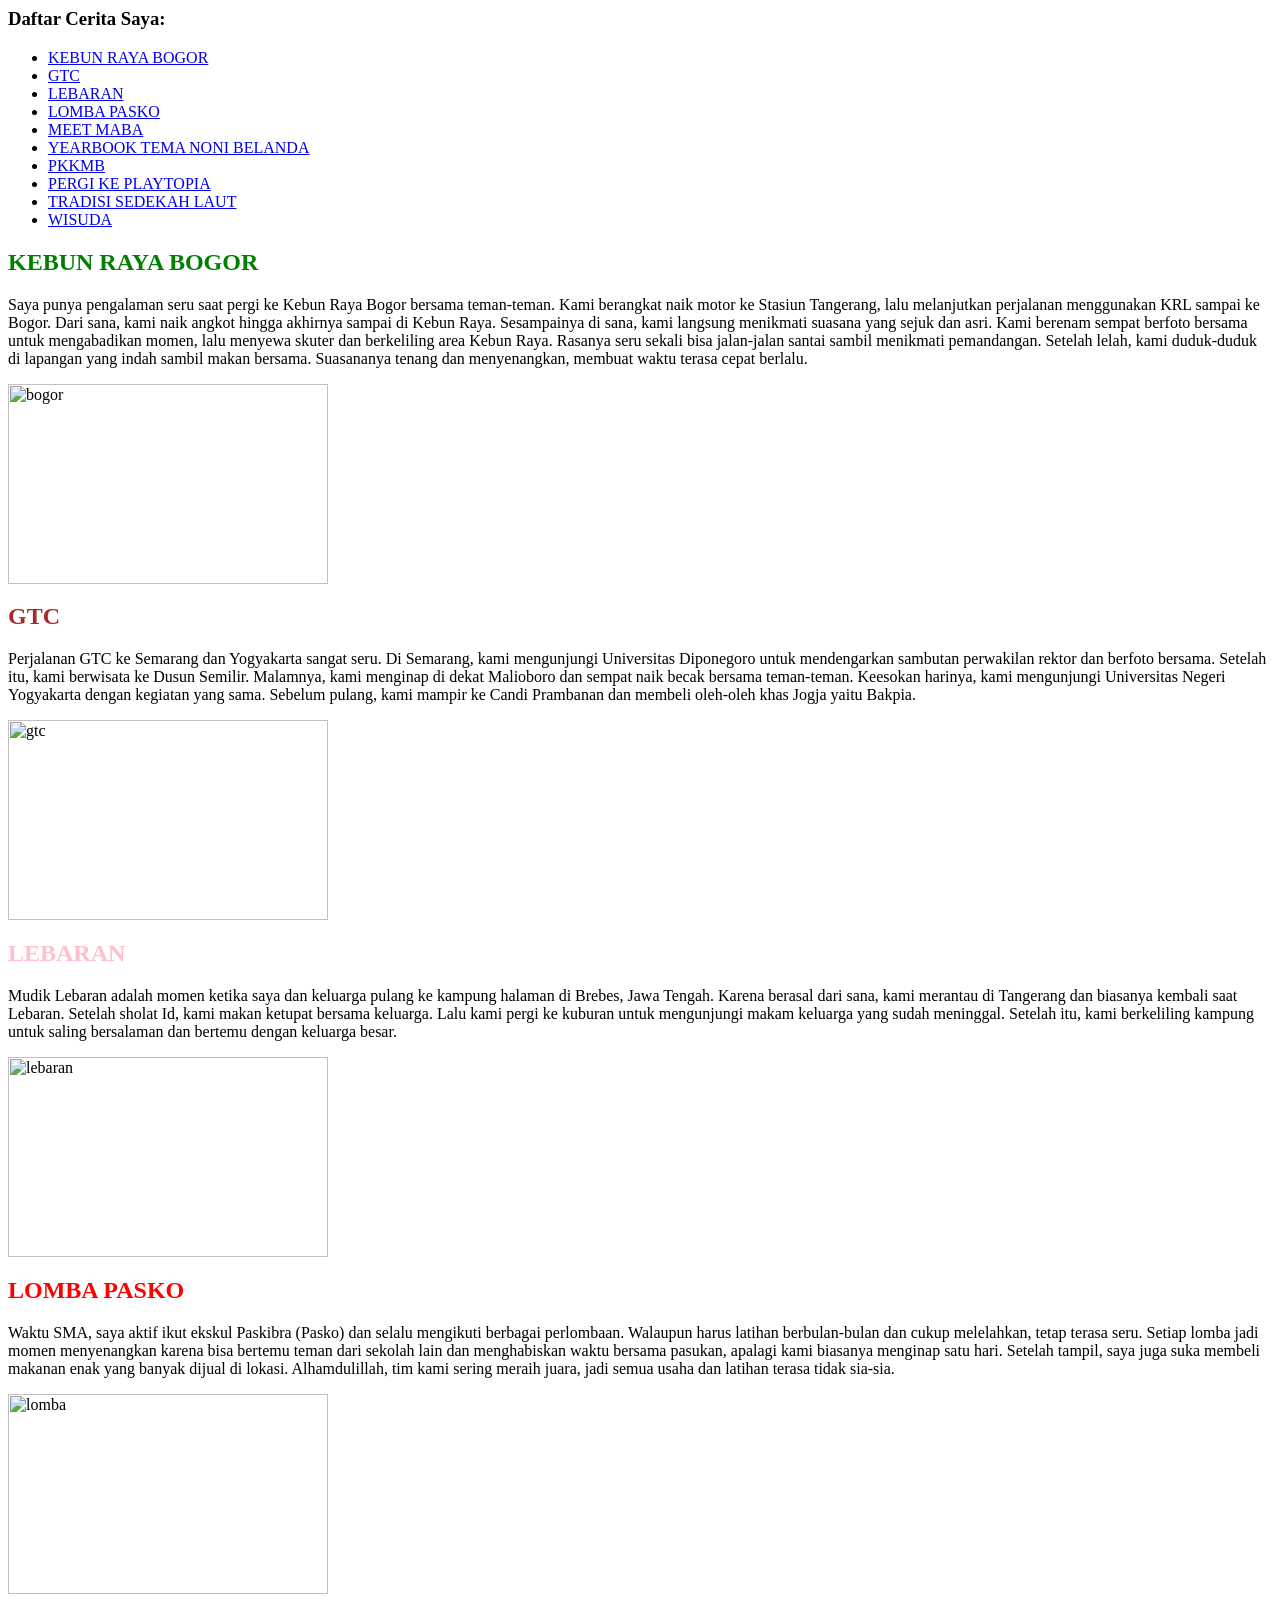
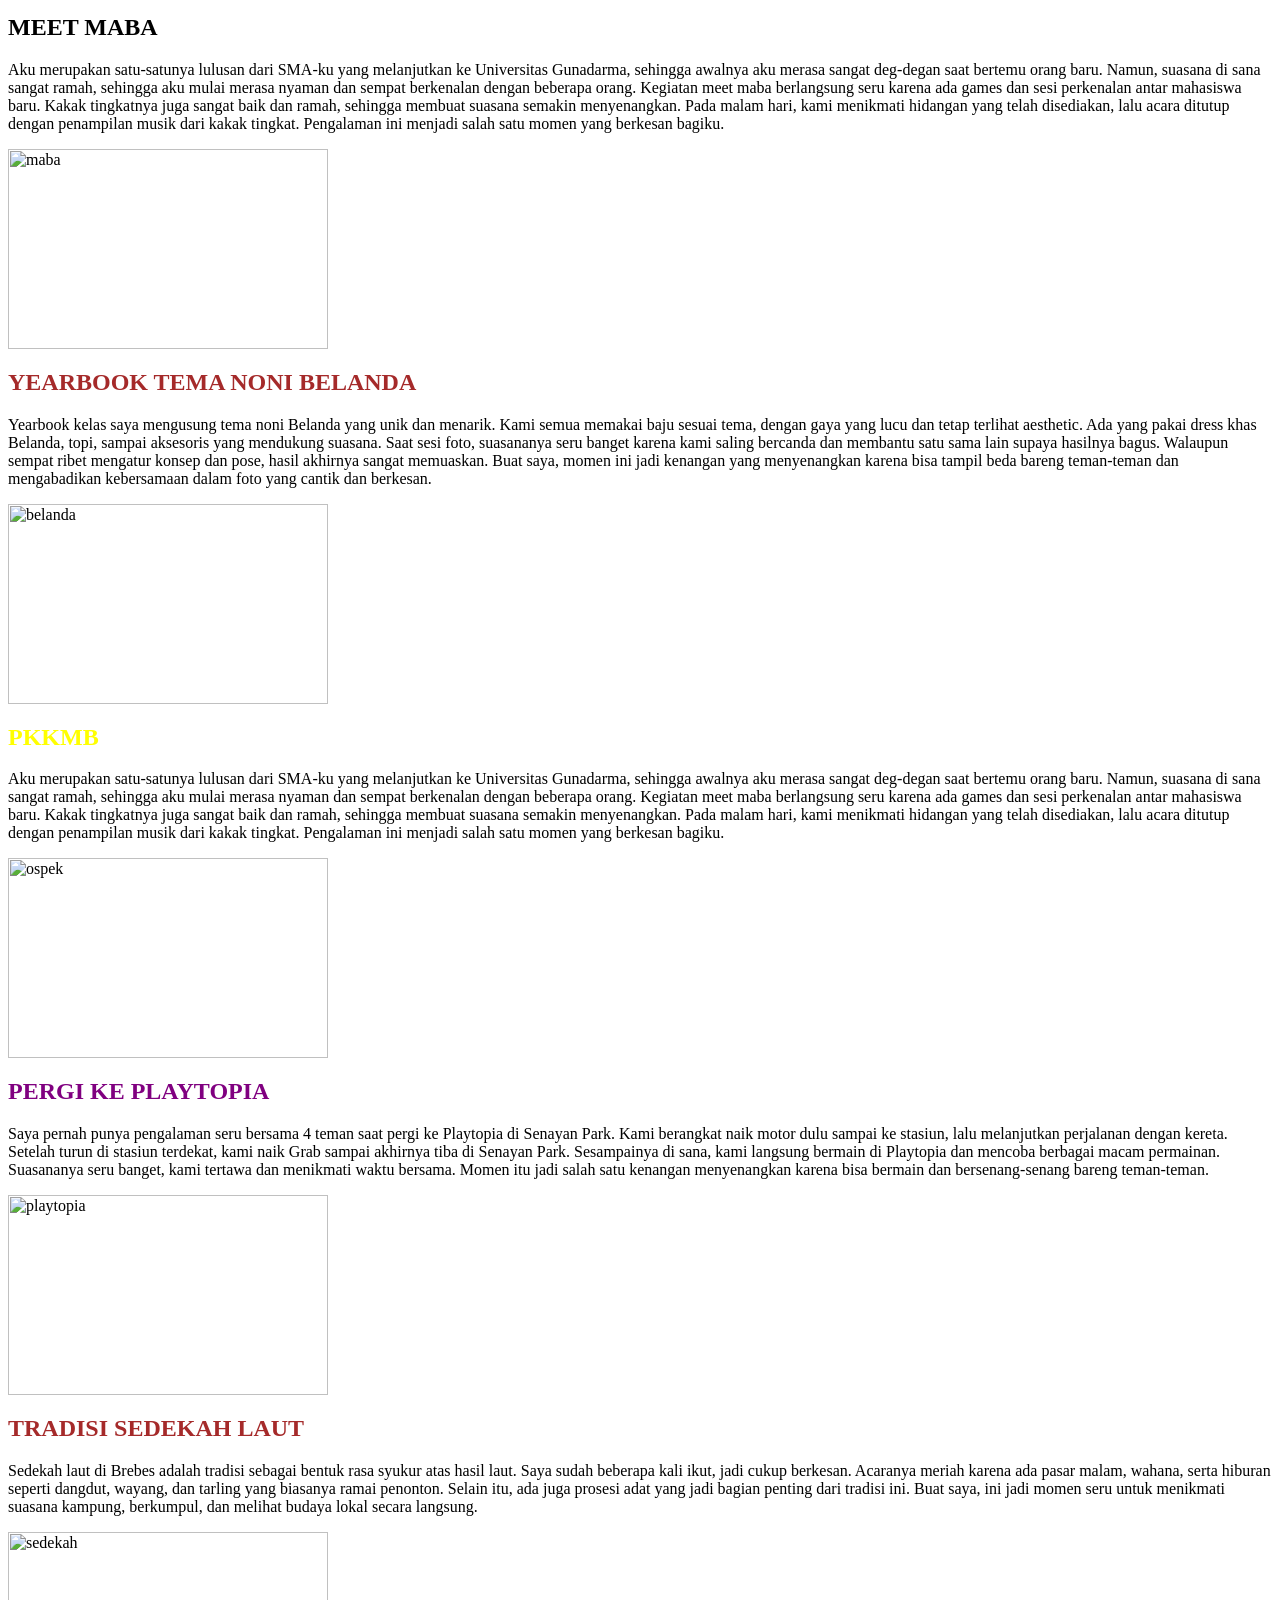
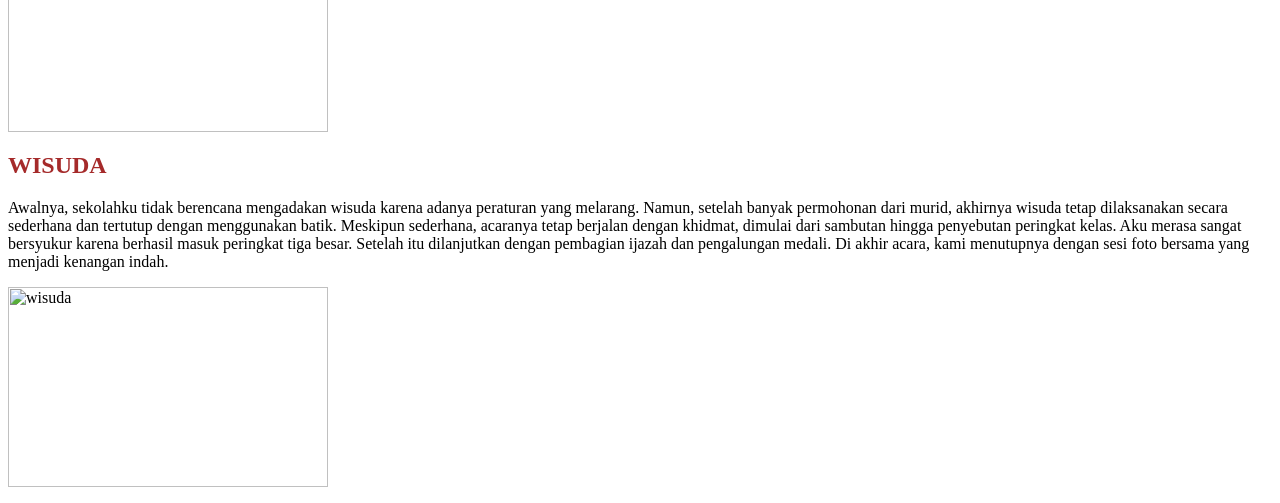
==== diary.html @ eee39598 "Add files via upload" ====
<body>

    <nav>
        <h3>Daftar Cerita Saya:</h3>
        <ul>
            <li><a href="#cerita-bogor">KEBUN RAYA BOGOR</a></li>
            <li><a href="#cerita-GTC">GTC</a></li>
            <li><a href="#cerita-lebaran">LEBARAN</a></li>
            <li><a href="#cerita-pasko">LOMBA PASKO</a></li>
            <li><a href="#cerita-meet maba">MEET MABA</a></li>
            <li><a href="#cerita-yearbook">YEARBOOK TEMA NONI BELANDA</a></li>
            <li><a href="#cerita-pkkmb">PKKMB</a></li>
            <li><a href="#cerita-playtopia">PERGI KE PLAYTOPIA</a></li>
            <li><a href="#cerita-tradisi">TRADISI SEDEKAH LAUT</a></li>
            <li><a href="#cerita-wisuda">WISUDA</a></li>
            </ul>
    </nav>

<section id="cerita-bogor">
<h1 style="color:green;">KEBUN RAYA BOGOR</h1>
    <p>Saya punya pengalaman seru saat pergi ke Kebun Raya Bogor bersama teman-teman. Kami berangkat naik motor ke Stasiun Tangerang, lalu melanjutkan perjalanan menggunakan KRL sampai ke Bogor. Dari sana, kami naik angkot hingga akhirnya sampai di Kebun Raya.
Sesampainya di sana, kami langsung menikmati suasana yang sejuk dan asri. Kami berenam sempat berfoto bersama untuk mengabadikan momen, lalu menyewa skuter dan berkeliling area Kebun Raya. Rasanya seru sekali bisa jalan-jalan santai sambil menikmati pemandangan.
Setelah lelah, kami duduk-duduk di lapangan yang indah sambil makan bersama. Suasananya tenang dan menyenangkan, membuat waktu terasa cepat berlalu.</p>
<p>
<img src="BOGOR.JPEG" width=320 height=200 alt="bogor">
</p>
</section>

<section id="cerita-GTC">
<h1 style="color:brown;">GTC</h1>
    <p>Perjalanan GTC ke Semarang dan Yogyakarta sangat seru. Di Semarang, kami mengunjungi Universitas Diponegoro untuk mendengarkan sambutan perwakilan rektor dan berfoto bersama. Setelah itu, kami berwisata ke Dusun Semilir.
Malamnya, kami menginap di dekat Malioboro dan sempat naik becak bersama teman-teman. Keesokan harinya, kami mengunjungi Universitas Negeri Yogyakarta dengan kegiatan yang sama. Sebelum pulang, kami mampir ke Candi Prambanan dan membeli oleh-oleh khas Jogja yaitu Bakpia.</p>
<p>
<img src="GTC.JPEG" width=320 height=200 alt="gtc">
</p>
</section>

<section id="cerita-lebaran">
<h1 style="color:pink;">LEBARAN</h1>
    <p>Mudik Lebaran adalah momen ketika saya dan keluarga pulang ke kampung halaman di Brebes, Jawa Tengah. Karena berasal dari sana, kami merantau di Tangerang dan biasanya kembali saat Lebaran.
Setelah sholat Id, kami makan ketupat bersama keluarga. Lalu kami pergi ke kuburan untuk mengunjungi makam keluarga yang sudah meninggal. Setelah itu, kami berkeliling kampung untuk saling bersalaman dan bertemu dengan keluarga besar.</p>
<p>
<img src="LEBARAN.JPEG" width=320 height=200 alt="lebaran">
</p>
</section>

<section id="cerita-lomba pasko">
<h1 style="color:red;">LOMBA PASKO</h1>
    <p>Waktu SMA, saya aktif ikut ekskul Paskibra (Pasko) dan selalu mengikuti berbagai perlombaan. Walaupun harus latihan berbulan-bulan dan cukup melelahkan, tetap terasa seru.
Setiap lomba jadi momen menyenangkan karena bisa bertemu teman dari sekolah lain dan menghabiskan waktu bersama pasukan, apalagi kami biasanya menginap satu hari. Setelah tampil, saya juga suka membeli makanan enak yang banyak dijual di lokasi.
Alhamdulillah, tim kami sering meraih juara, jadi semua usaha dan latihan terasa tidak sia-sia.</p>
<p>
<img src="LOMBA.JPEG" width=320 height=200 alt="lomba">
</p>
</section>

<section id="cerita-meet maba">
<h1 style="color:black;">MEET MABA</h1>
    <p>Aku merupakan satu-satunya lulusan dari SMA-ku yang melanjutkan ke Universitas Gunadarma, sehingga awalnya aku merasa sangat deg-degan saat bertemu orang baru. Namun, suasana di sana sangat ramah, sehingga aku mulai merasa nyaman dan sempat berkenalan dengan beberapa orang.
Kegiatan meet maba berlangsung seru karena ada games dan sesi perkenalan antar mahasiswa baru. Kakak tingkatnya juga sangat baik dan ramah, sehingga membuat suasana semakin menyenangkan. Pada malam hari, kami menikmati hidangan yang telah disediakan, lalu acara ditutup dengan penampilan musik dari kakak tingkat. Pengalaman ini menjadi salah satu momen yang berkesan bagiku.</p>
<p>
<img src="MABA.JPEG" width=320 height=200 alt="maba">
</p>
</section>

<section id="cerita-yearbook">
<h1 style="color:brown;">YEARBOOK TEMA NONI BELANDA</h1>
    <p>Yearbook kelas saya mengusung tema noni Belanda yang unik dan menarik. Kami semua memakai baju sesuai tema, dengan gaya yang lucu dan tetap terlihat aesthetic. Ada yang pakai dress khas Belanda, topi, sampai aksesoris yang mendukung suasana.
Saat sesi foto, suasananya seru banget karena kami saling bercanda dan membantu satu sama lain supaya hasilnya bagus. Walaupun sempat ribet mengatur konsep dan pose, hasil akhirnya sangat memuaskan.
Buat saya, momen ini jadi kenangan yang menyenangkan karena bisa tampil beda bareng teman-teman dan mengabadikan kebersamaan dalam foto yang cantik dan berkesan.</p>
<p>
<img src="BELANDA.JPEG" width=320 height=200 alt="belanda">
</p>
</section>

<section id="cerita-pkkmb">
<h1 style="color:YELLOW;">PKKMB</h1>
    <p>Aku merupakan satu-satunya lulusan dari SMA-ku yang melanjutkan ke Universitas Gunadarma, sehingga awalnya aku merasa sangat deg-degan saat bertemu orang baru. Namun, suasana di sana sangat ramah, sehingga aku mulai merasa nyaman dan sempat berkenalan dengan beberapa orang.
Kegiatan meet maba berlangsung seru karena ada games dan sesi perkenalan antar mahasiswa baru. Kakak tingkatnya juga sangat baik dan ramah, sehingga membuat suasana semakin menyenangkan. Pada malam hari, kami menikmati hidangan yang telah disediakan, lalu acara ditutup dengan penampilan musik dari kakak tingkat. Pengalaman ini menjadi salah satu momen yang berkesan bagiku.</p>
<p>
<img src="OSPEK.JPEG" width=320 height=200 alt="ospek">
</p>
</section>

<section id="cerita-playtopia">
<h1 style="color:purple;">PERGI KE PLAYTOPIA</h1>
    <p>Saya pernah punya pengalaman seru bersama 4 teman saat pergi ke Playtopia di Senayan Park. Kami berangkat naik motor dulu sampai ke stasiun, lalu melanjutkan perjalanan dengan kereta. Setelah turun di stasiun terdekat, kami naik Grab sampai akhirnya tiba di Senayan Park.
Sesampainya di sana, kami langsung bermain di Playtopia dan mencoba berbagai macam permainan. Suasananya seru banget, kami tertawa dan menikmati waktu bersama. Momen itu jadi salah satu kenangan menyenangkan karena bisa bermain dan bersenang-senang bareng teman-teman.</p>
<p>
<img src="PLAYTOPIA.JPEG" width=320 height=200 alt="playtopia">
</p>
</section>

<section id="cerita-tradisi">
<h1 style="color:brown;">TRADISI SEDEKAH LAUT</h1>
    <p>Sedekah laut di Brebes adalah tradisi sebagai bentuk rasa syukur atas hasil laut. Saya sudah beberapa kali ikut, jadi cukup berkesan.
Acaranya meriah karena ada pasar malam, wahana, serta hiburan seperti dangdut, wayang, dan tarling yang biasanya ramai penonton. Selain itu, ada juga prosesi adat yang jadi bagian penting dari tradisi ini.
Buat saya, ini jadi momen seru untuk menikmati suasana kampung, berkumpul, dan melihat budaya lokal secara langsung.</p>
<p>
<img src="SEDEKAH.JPEG" width=320 height=200 alt="sedekah">
</p>
</section>

<section id="cerita-wisuda">
<h1 style="color:brown;">WISUDA</h1>
    <p>Awalnya, sekolahku tidak berencana mengadakan wisuda karena adanya peraturan yang melarang. Namun, setelah banyak permohonan dari murid, akhirnya wisuda tetap dilaksanakan secara sederhana dan tertutup dengan menggunakan batik.
Meskipun sederhana, acaranya tetap berjalan dengan khidmat, dimulai dari sambutan hingga penyebutan peringkat kelas. Aku merasa sangat bersyukur karena berhasil masuk peringkat tiga besar. Setelah itu dilanjutkan dengan pembagian ijazah dan pengalungan medali. Di akhir acara, kami menutupnya dengan sesi foto bersama yang menjadi kenangan indah.</p>
<p>
<img src="WISUDA.JPEG" width=320 height=200 alt="wisuda">
</p>
</section>
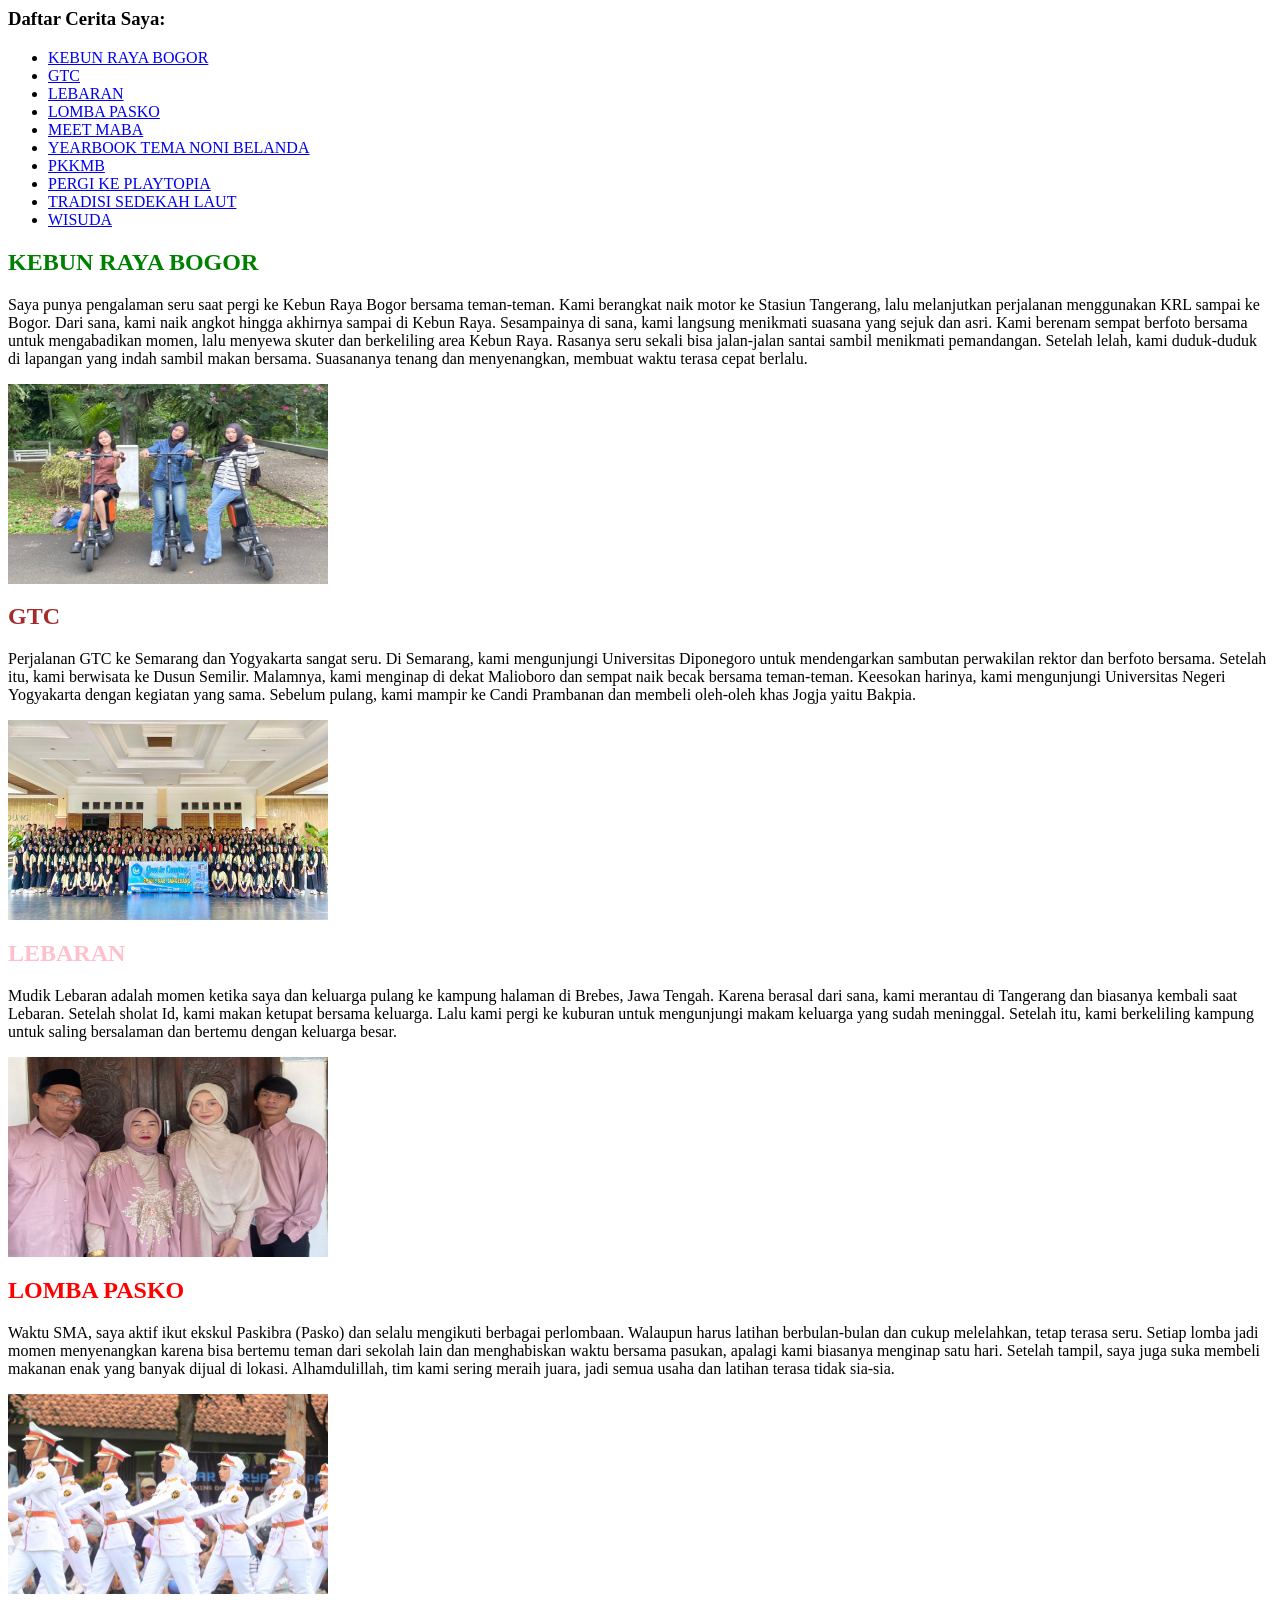
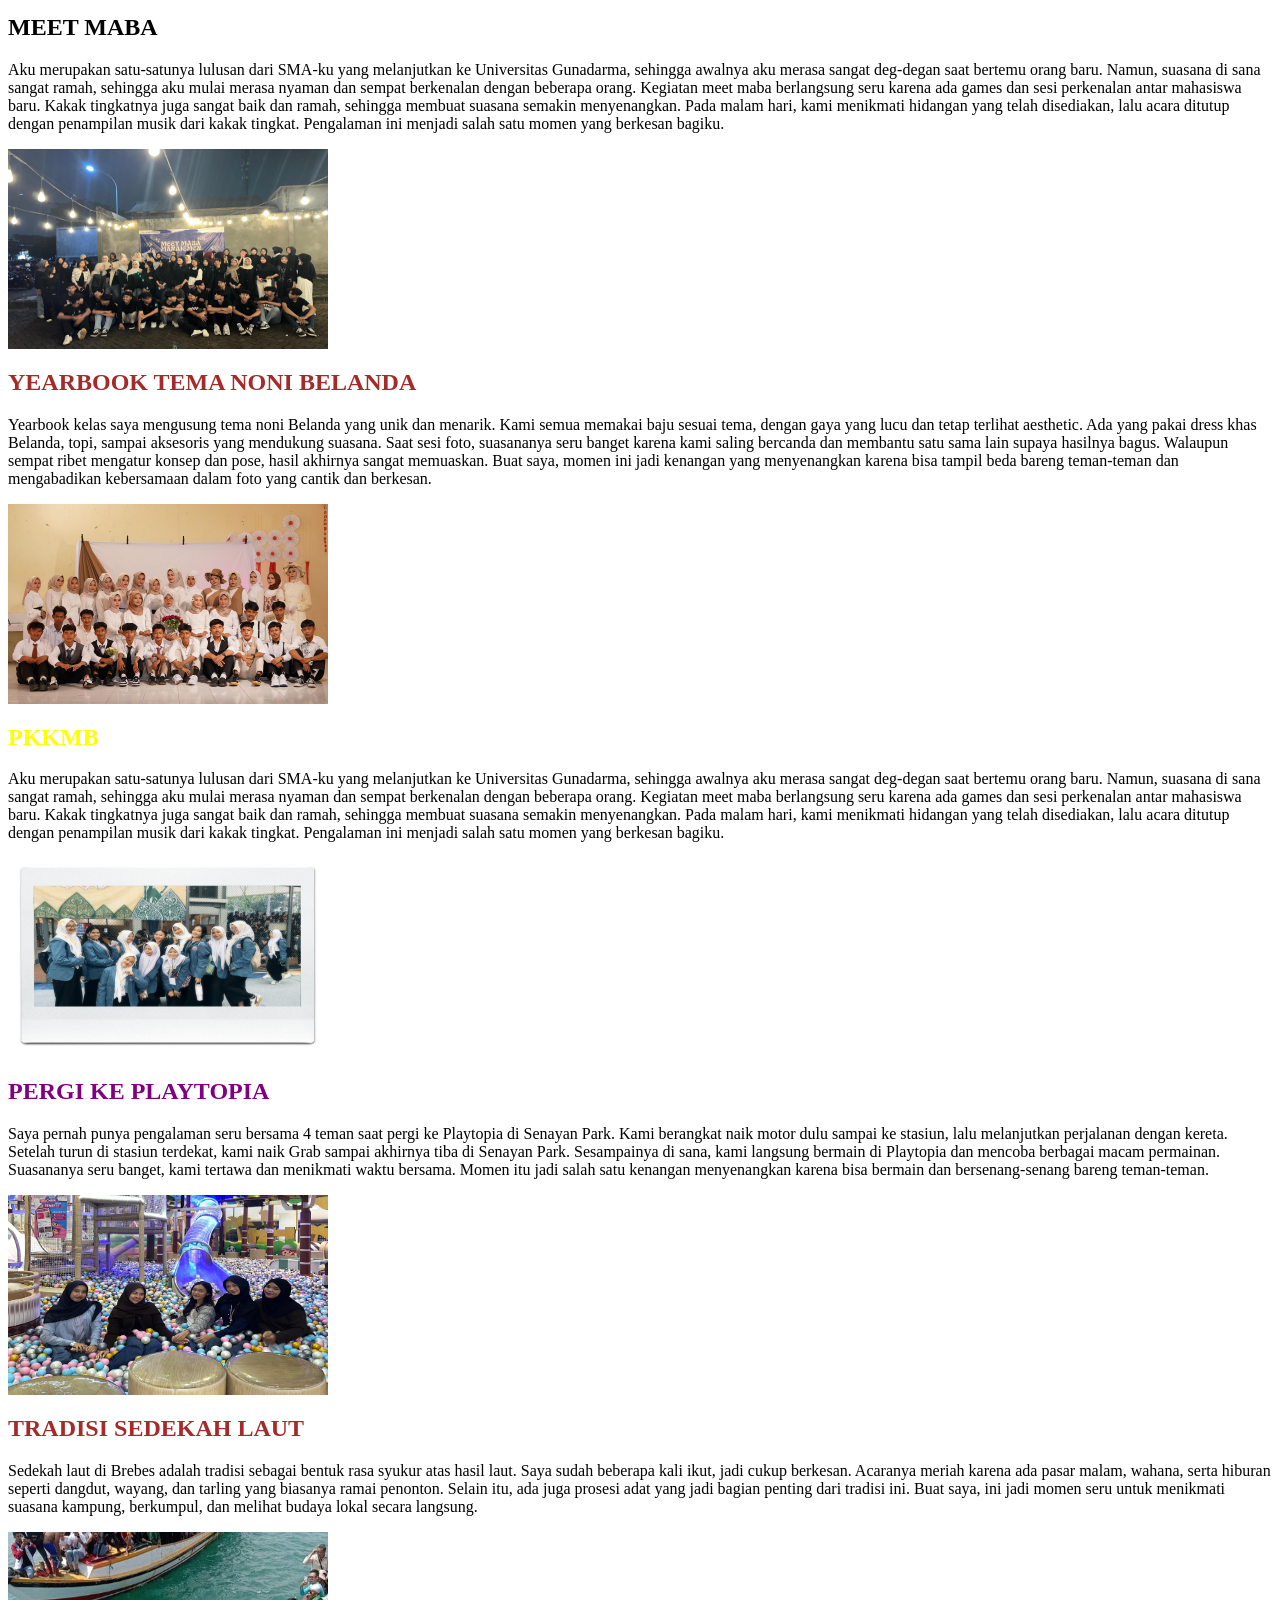
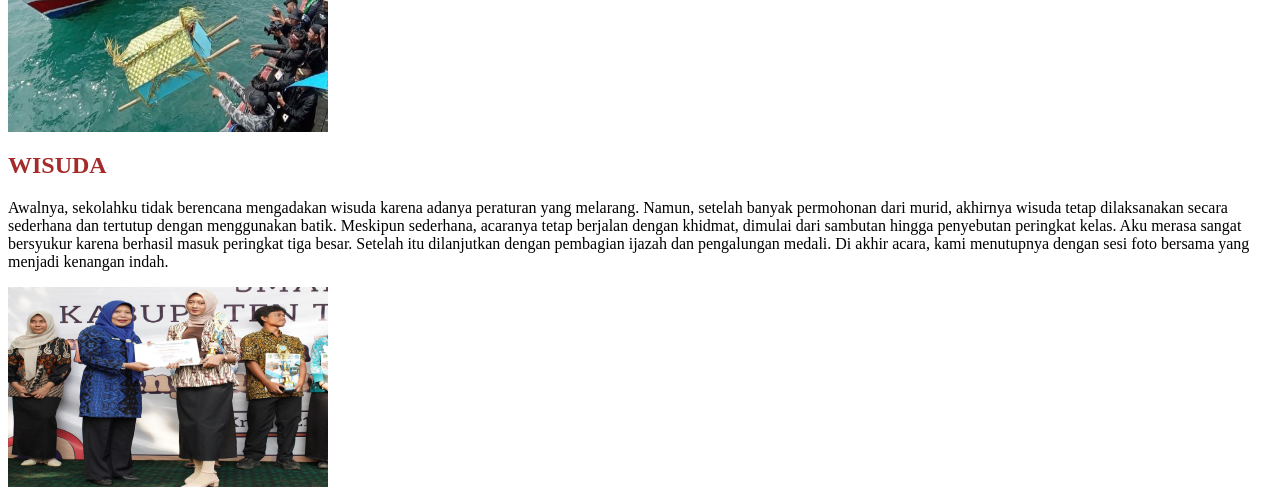
==== commit cddd8972: "Update diary.html" ====
--- a/diary.html
+++ b/diary.html
@@ -22,7 +22,7 @@
 Sesampainya di sana, kami langsung menikmati suasana yang sejuk dan asri. Kami berenam sempat berfoto bersama untuk mengabadikan momen, lalu menyewa skuter dan berkeliling area Kebun Raya. Rasanya seru sekali bisa jalan-jalan santai sambil menikmati pemandangan.
 Setelah lelah, kami duduk-duduk di lapangan yang indah sambil makan bersama. Suasananya tenang dan menyenangkan, membuat waktu terasa cepat berlalu.</p>
 <p>
-<img src="BOGOR.JPEG" width=320 height=200 alt="bogor">
+<img src="BOGOR.jpeg" width=320 height=200 alt="bogor">
 </p>
 </section>
 
@@ -31,7 +31,7 @@
     <p>Perjalanan GTC ke Semarang dan Yogyakarta sangat seru. Di Semarang, kami mengunjungi Universitas Diponegoro untuk mendengarkan sambutan perwakilan rektor dan berfoto bersama. Setelah itu, kami berwisata ke Dusun Semilir.
 Malamnya, kami menginap di dekat Malioboro dan sempat naik becak bersama teman-teman. Keesokan harinya, kami mengunjungi Universitas Negeri Yogyakarta dengan kegiatan yang sama. Sebelum pulang, kami mampir ke Candi Prambanan dan membeli oleh-oleh khas Jogja yaitu Bakpia.</p>
 <p>
-<img src="GTC.JPEG" width=320 height=200 alt="gtc">
+<img src="GTC.jpeg" width=320 height=200 alt="gtc">
 </p>
 </section>
 
@@ -40,7 +40,7 @@
     <p>Mudik Lebaran adalah momen ketika saya dan keluarga pulang ke kampung halaman di Brebes, Jawa Tengah. Karena berasal dari sana, kami merantau di Tangerang dan biasanya kembali saat Lebaran.
 Setelah sholat Id, kami makan ketupat bersama keluarga. Lalu kami pergi ke kuburan untuk mengunjungi makam keluarga yang sudah meninggal. Setelah itu, kami berkeliling kampung untuk saling bersalaman dan bertemu dengan keluarga besar.</p>
 <p>
-<img src="LEBARAN.JPEG" width=320 height=200 alt="lebaran">
+<img src="LEBARAN.jpeg" width=320 height=200 alt="lebaran">
 </p>
 </section>
 
@@ -50,7 +50,7 @@
 Setiap lomba jadi momen menyenangkan karena bisa bertemu teman dari sekolah lain dan menghabiskan waktu bersama pasukan, apalagi kami biasanya menginap satu hari. Setelah tampil, saya juga suka membeli makanan enak yang banyak dijual di lokasi.
 Alhamdulillah, tim kami sering meraih juara, jadi semua usaha dan latihan terasa tidak sia-sia.</p>
 <p>
-<img src="LOMBA.JPEG" width=320 height=200 alt="lomba">
+<img src="LOMBA.jpeg" width=320 height=200 alt="lomba">
 </p>
 </section>
 
@@ -59,7 +59,7 @@
     <p>Aku merupakan satu-satunya lulusan dari SMA-ku yang melanjutkan ke Universitas Gunadarma, sehingga awalnya aku merasa sangat deg-degan saat bertemu orang baru. Namun, suasana di sana sangat ramah, sehingga aku mulai merasa nyaman dan sempat berkenalan dengan beberapa orang.
 Kegiatan meet maba berlangsung seru karena ada games dan sesi perkenalan antar mahasiswa baru. Kakak tingkatnya juga sangat baik dan ramah, sehingga membuat suasana semakin menyenangkan. Pada malam hari, kami menikmati hidangan yang telah disediakan, lalu acara ditutup dengan penampilan musik dari kakak tingkat. Pengalaman ini menjadi salah satu momen yang berkesan bagiku.</p>
 <p>
-<img src="MABA.JPEG" width=320 height=200 alt="maba">
+<img src="MABA.jpeg" width=320 height=200 alt="maba">
 </p>
 </section>
 
@@ -69,7 +69,7 @@
 Saat sesi foto, suasananya seru banget karena kami saling bercanda dan membantu satu sama lain supaya hasilnya bagus. Walaupun sempat ribet mengatur konsep dan pose, hasil akhirnya sangat memuaskan.
 Buat saya, momen ini jadi kenangan yang menyenangkan karena bisa tampil beda bareng teman-teman dan mengabadikan kebersamaan dalam foto yang cantik dan berkesan.</p>
 <p>
-<img src="BELANDA.JPEG" width=320 height=200 alt="belanda">
+<img src="BELANDA.jpeg" width=320 height=200 alt="belanda">
 </p>
 </section>
 
@@ -78,7 +78,7 @@
     <p>Aku merupakan satu-satunya lulusan dari SMA-ku yang melanjutkan ke Universitas Gunadarma, sehingga awalnya aku merasa sangat deg-degan saat bertemu orang baru. Namun, suasana di sana sangat ramah, sehingga aku mulai merasa nyaman dan sempat berkenalan dengan beberapa orang.
 Kegiatan meet maba berlangsung seru karena ada games dan sesi perkenalan antar mahasiswa baru. Kakak tingkatnya juga sangat baik dan ramah, sehingga membuat suasana semakin menyenangkan. Pada malam hari, kami menikmati hidangan yang telah disediakan, lalu acara ditutup dengan penampilan musik dari kakak tingkat. Pengalaman ini menjadi salah satu momen yang berkesan bagiku.</p>
 <p>
-<img src="OSPEK.JPEG" width=320 height=200 alt="ospek">
+<img src="OSPEK.jpeg" width=320 height=200 alt="ospek">
 </p>
 </section>
 
@@ -87,7 +87,7 @@
     <p>Saya pernah punya pengalaman seru bersama 4 teman saat pergi ke Playtopia di Senayan Park. Kami berangkat naik motor dulu sampai ke stasiun, lalu melanjutkan perjalanan dengan kereta. Setelah turun di stasiun terdekat, kami naik Grab sampai akhirnya tiba di Senayan Park.
 Sesampainya di sana, kami langsung bermain di Playtopia dan mencoba berbagai macam permainan. Suasananya seru banget, kami tertawa dan menikmati waktu bersama. Momen itu jadi salah satu kenangan menyenangkan karena bisa bermain dan bersenang-senang bareng teman-teman.</p>
 <p>
-<img src="PLAYTOPIA.JPEG" width=320 height=200 alt="playtopia">
+<img src="PLAYTOPIA.jpeg" width=320 height=200 alt="playtopia">
 </p>
 </section>
 
@@ -97,7 +97,7 @@
 Acaranya meriah karena ada pasar malam, wahana, serta hiburan seperti dangdut, wayang, dan tarling yang biasanya ramai penonton. Selain itu, ada juga prosesi adat yang jadi bagian penting dari tradisi ini.
 Buat saya, ini jadi momen seru untuk menikmati suasana kampung, berkumpul, dan melihat budaya lokal secara langsung.</p>
 <p>
-<img src="SEDEKAH.JPEG" width=320 height=200 alt="sedekah">
+<img src="SEDEKAH.jpeg" width=320 height=200 alt="sedekah">
 </p>
 </section>
 
@@ -106,6 +106,6 @@
     <p>Awalnya, sekolahku tidak berencana mengadakan wisuda karena adanya peraturan yang melarang. Namun, setelah banyak permohonan dari murid, akhirnya wisuda tetap dilaksanakan secara sederhana dan tertutup dengan menggunakan batik.
 Meskipun sederhana, acaranya tetap berjalan dengan khidmat, dimulai dari sambutan hingga penyebutan peringkat kelas. Aku merasa sangat bersyukur karena berhasil masuk peringkat tiga besar. Setelah itu dilanjutkan dengan pembagian ijazah dan pengalungan medali. Di akhir acara, kami menutupnya dengan sesi foto bersama yang menjadi kenangan indah.</p>
 <p>
-<img src="WISUDA.JPEG" width=320 height=200 alt="wisuda">
+<img src="WISUDA.jpeg" width=320 height=200 alt="wisuda">
 </p>
-</section>+</section>
